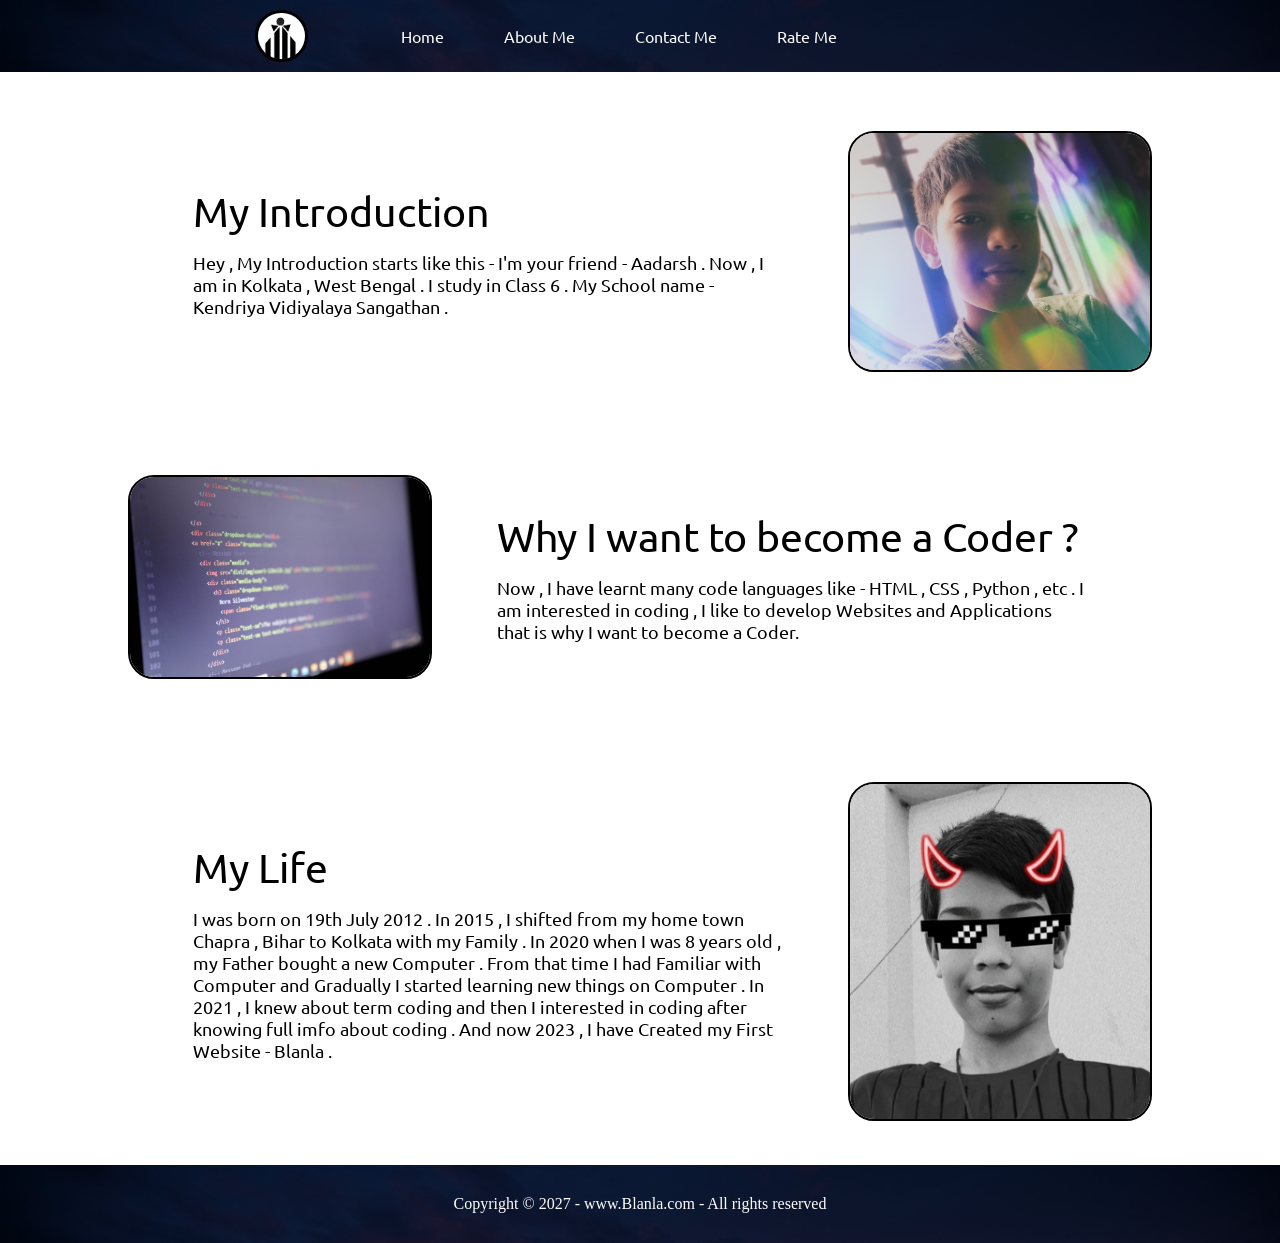
==== index3.html @ 0e9c0f60 "Add files via upload" ====
<!DOCTYPE html>
<html lang="en">

<head>
    <meta charset="UTF-8">
    <meta http-equiv="X-UA-Compatible" content="IE=edge">
    <meta name="viewport" content="width=device-width, initial-scale=1.0">
    <link rel="stylesheet" href="CSS/style3.css">
    <link rel="icon" href="img/blanla.jpeg">
    <title>Blanla | About Me</title>
</head>

<body>

    <nav class="navbar background h-nav-resp">
        <ul class="nav-list v-class-resp">
            <div class="logo"><img src="img/blanla.jpeg" alt="LOGO"></div>
            <li><a href="index.html">Home</a></li>
            <li><a href="index3.html">About Me</a></li>
            <li><a href="index2.html">Contact Me</a></li>
            <li><a href="index4.html">Rate Me</a></li>
        </ul>
        <div class="burger">
            <div class="line"></div>
            <div class="line"></div>
            <div class="line"></div>
        </div>
    </nav>

    <section class="section" id="about">
        <div class="paras">
            <p class="sectionTag text-big">My Introduction</p>
            <p class="sectionSubTag text-small">Hey , My Introduction starts like this - I'm your friend - Aadarsh .
                Now , I am in Kolkata , West Bengal . I study in Class 6 . My School name - Kendriya Vidiyalaya
                Sangathan .
            </p>
        </div>
        <div class="thumbnail">
            <img src="img/Me1.jpeg" alt="My image" class="imgFluid">
        </div>
    </section>

    <section class="section section-Left">
        <div class="paras">
            <p class="sectionTag text-big">Why I want to become a Coder ?</p>
            <p class="sectionSubTag text-small">Now , I have learnt many code languages like - HTML , CSS , Python ,
                etc . I am interested in coding , I like to develop Websites and Applications that is 
                why I want to become a Coder.
            </p>
        </div>
        <div class="thumbnail">
            <img src="img/coder.jpeg" alt="Coding image" class="imgFluid">
        </div>
    </section>

    <section class="section">
        <div class="paras">
            <p class="sectionTag text-big">My Life</p>
            <p class="sectionSubTag text-small">I was born on 19th July 2012 . In 2015 , I shifted from my 
                home town Chapra , Bihar to Kolkata  with my Family . In 2020 when I was 8 years old , my Father 
                bought a new Computer . From that time I had Familiar with Computer and Gradually I started 
                learning new things on Computer . In 2021 , I knew about term coding and then I interested in 
                coding after knowing full imfo about coding . And now 2023 , I have Created my First 
                Website - Blanla .</p>
        </div>
        <div class="thumbnail">
            <img src="img/Me2.jpeg" alt="My image" class="imgFluid">
        </div>
    </section>

    <footer class="background">
        <p class="text-footer">
            Copyright &copy; 2027 - www.Blanla.com - All rights reserved
        </p>
    </footer>

    <script src="js/resp.js"></script>

</body>

</html>
---- CSS/style3.css ----
@import url('https://fonts.googleapis.com/css2?family=Ubuntu:wght@300&display=swap');

* {
    margin: 0;
    padding: 0;
}

.logo {
    width: 20%;
    display: flex;
    justify-content: center;
    align-items: center;
}

.logo img {
    width: 26%;
    border: 3px solid black;
    border-radius: 50px;
    margin: 5px;
}

.navbar {
    display: flex;
    align-items: center;
    justify-content: center;
    position: sticky;
    top: 0;
    cursor: pointer;

}

.nav-list {
    width: 70%;
    display: flex;
    align-items: center;
}

.nav-list li {
    list-style: none;
    padding: 26px 30px;
    font-family: 'Ubuntu', sans-serif;

}

.nav-list li a {
    text-decoration: none;
    color: white;
}

.nav-list li a:hover {
    text-decoration: none;
    color: rgb(175, 175, 175);
}

.rightNav {
    width: 30%;
    text-align: right;
}

#search {
    padding: 5px;
    font-size: 17px;
    border: 2px solid grey;
    border-radius: 9px;
    background: none;
    color: white;
}

.background {
    background: rgba(0, 0, 0, 0.7) url('../img/bg2.jpg');
    background-blend-mode: darken;
    background-size: cover;

}



.box-main {
    display: flex;
    justify-content: center;
    align-items: center;
    color: white;
    font-family: 'Ubuntu', sans-serif;
    max-width: 50%;
    margin: auto;
    height: 80%;
}

.firstHalf {
    width: 80%;
    display: flex;
    flex-direction: column;
    justify-content: center;
}

.secondHalf {
    width: 55%;
}

.secondHalf img {
    width: 70%;
    border: 4px solid white;
    border-radius: 150px;
    display: block;
    margin: auto;
}

.text-big {
    font-size: 41px;
}

.text-small {
    font-size: 18px;
}

.btn {
    padding: 8px 20px;
    margin: 7px 3px;
    border: 2px solid white;
    border-radius: 8px;
    background: none;
    color: white;
    cursor: pointer;
}

.btn-sm {
    padding: 6px 10px;
    vertical-align: middle;
}

.section {
    display: flex;
    align-items: center;
    justify-content: center;
    max-width: 80%;
    margin: auto;
    padding: 40px;
}

.section-Left {
    flex-direction: row-reverse;
}

.paras {
    padding: 0 65px;
}

.sectionTag {
    padding: 16px 0;
    font-family: 'Ubuntu', sans-serif;
}

.sectionSubTag {
    font-family: 'Ubuntu', sans-serif;
}

.thumbnail img {
    width: 300px;
    border: 2px solid black;
    border-radius: 26px;
    margin-top: 19px;
}

.text-footer {
    text-align: center;
    padding: 30px 0;
    display: flex;
    justify-content: center;
    color: white;
}
.burger{
    display: none;
    position: absolute;
    cursor: pointer;
    right: 5%;
    top: 15px;
}

.line{
    width: 33px;
    background-color: white;
    height: 4px;
    margin: 5px 3px;
}

@media (max-width: 1050px) {
    .logo{
        width: 220px;
    }
    .nav-list{
        flex-direction: column;
    }
    .navbar{
        flex-direction: column;
        transition: all 1s ease-out;
        height: 400px;
    }
    .rightNav{
        text-align: center;
    }
    #search{
        width: 100%;
    }
    .burger{
        display: block;
    }
    .h-nav-resp{
        height: 72px;
    }
    .v-class-resp{
        opacity: 0;
    }
    .section{
        flex-direction: column-reverse;
    }
    .text-small{
        text-align: center;
    }

    .text-big{
        text-align: center;
    }
    .paras{
        padding: 0px;
    }
}
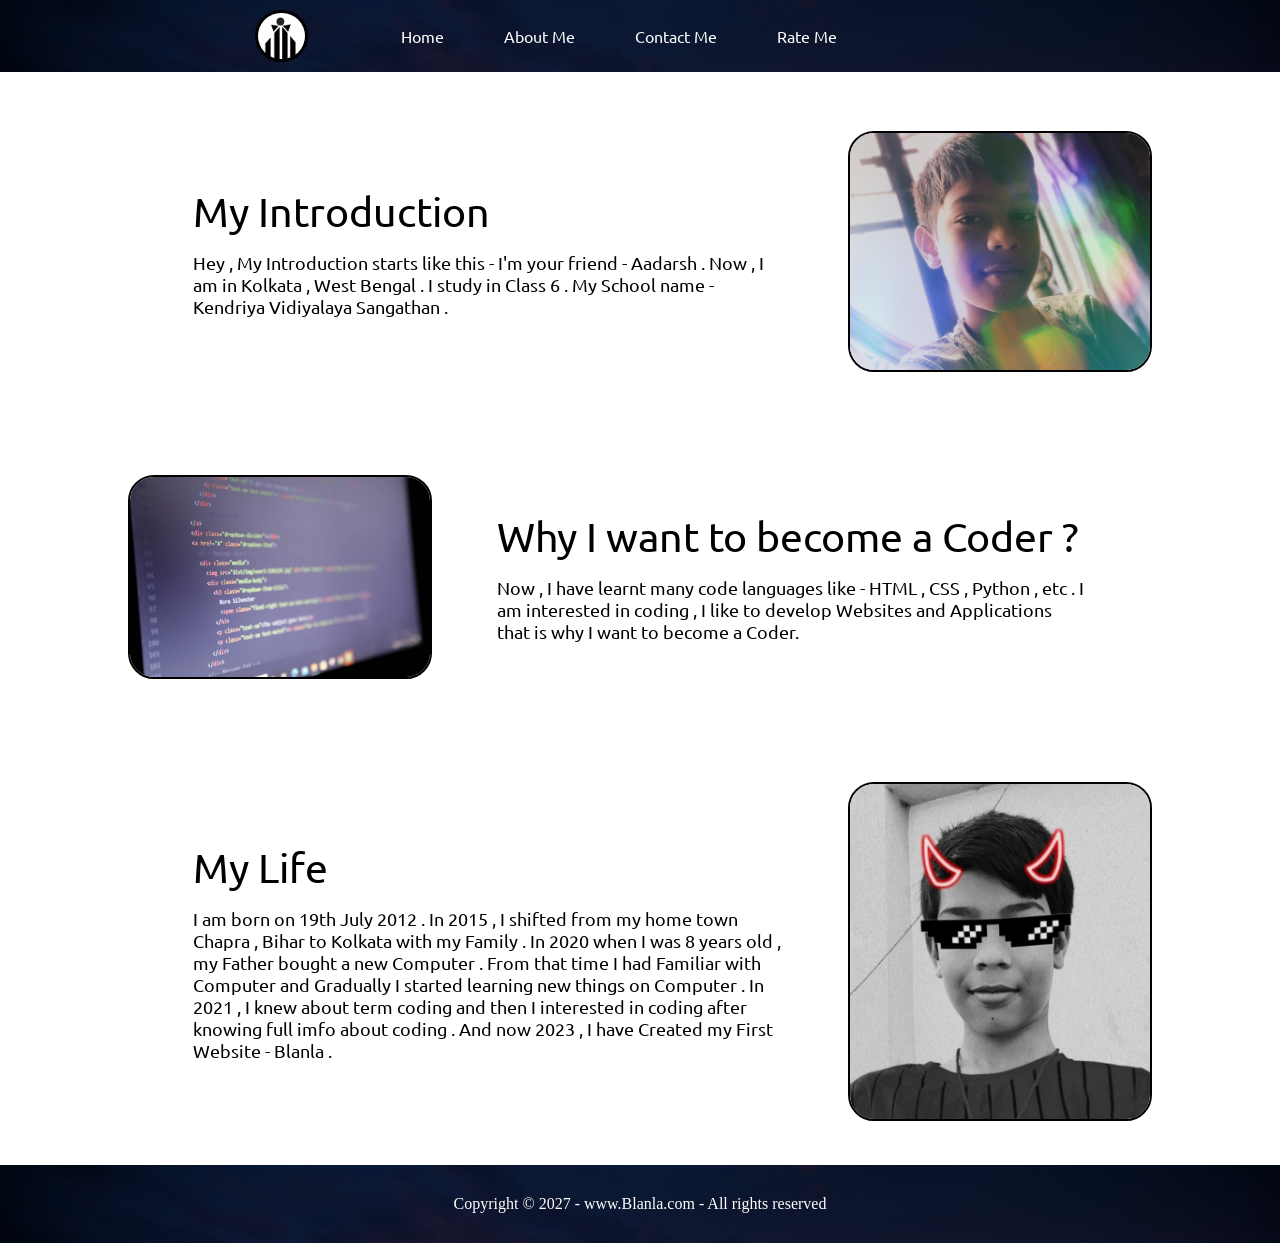
==== commit 93bc4dc0: "Update index3.html" ====
--- a/index3.html
+++ b/index3.html
@@ -56,7 +56,7 @@
     <section class="section">
         <div class="paras">
             <p class="sectionTag text-big">My Life</p>
-            <p class="sectionSubTag text-small">I was born on 19th July 2012 . In 2015 , I shifted from my 
+            <p class="sectionSubTag text-small">I am born on 19th July 2012 . In 2015 , I shifted from my 
                 home town Chapra , Bihar to Kolkata  with my Family . In 2020 when I was 8 years old , my Father 
                 bought a new Computer . From that time I had Familiar with Computer and Gradually I started 
                 learning new things on Computer . In 2021 , I knew about term coding and then I interested in 
@@ -78,4 +78,4 @@
 
 </body>
 
-</html>+</html>
